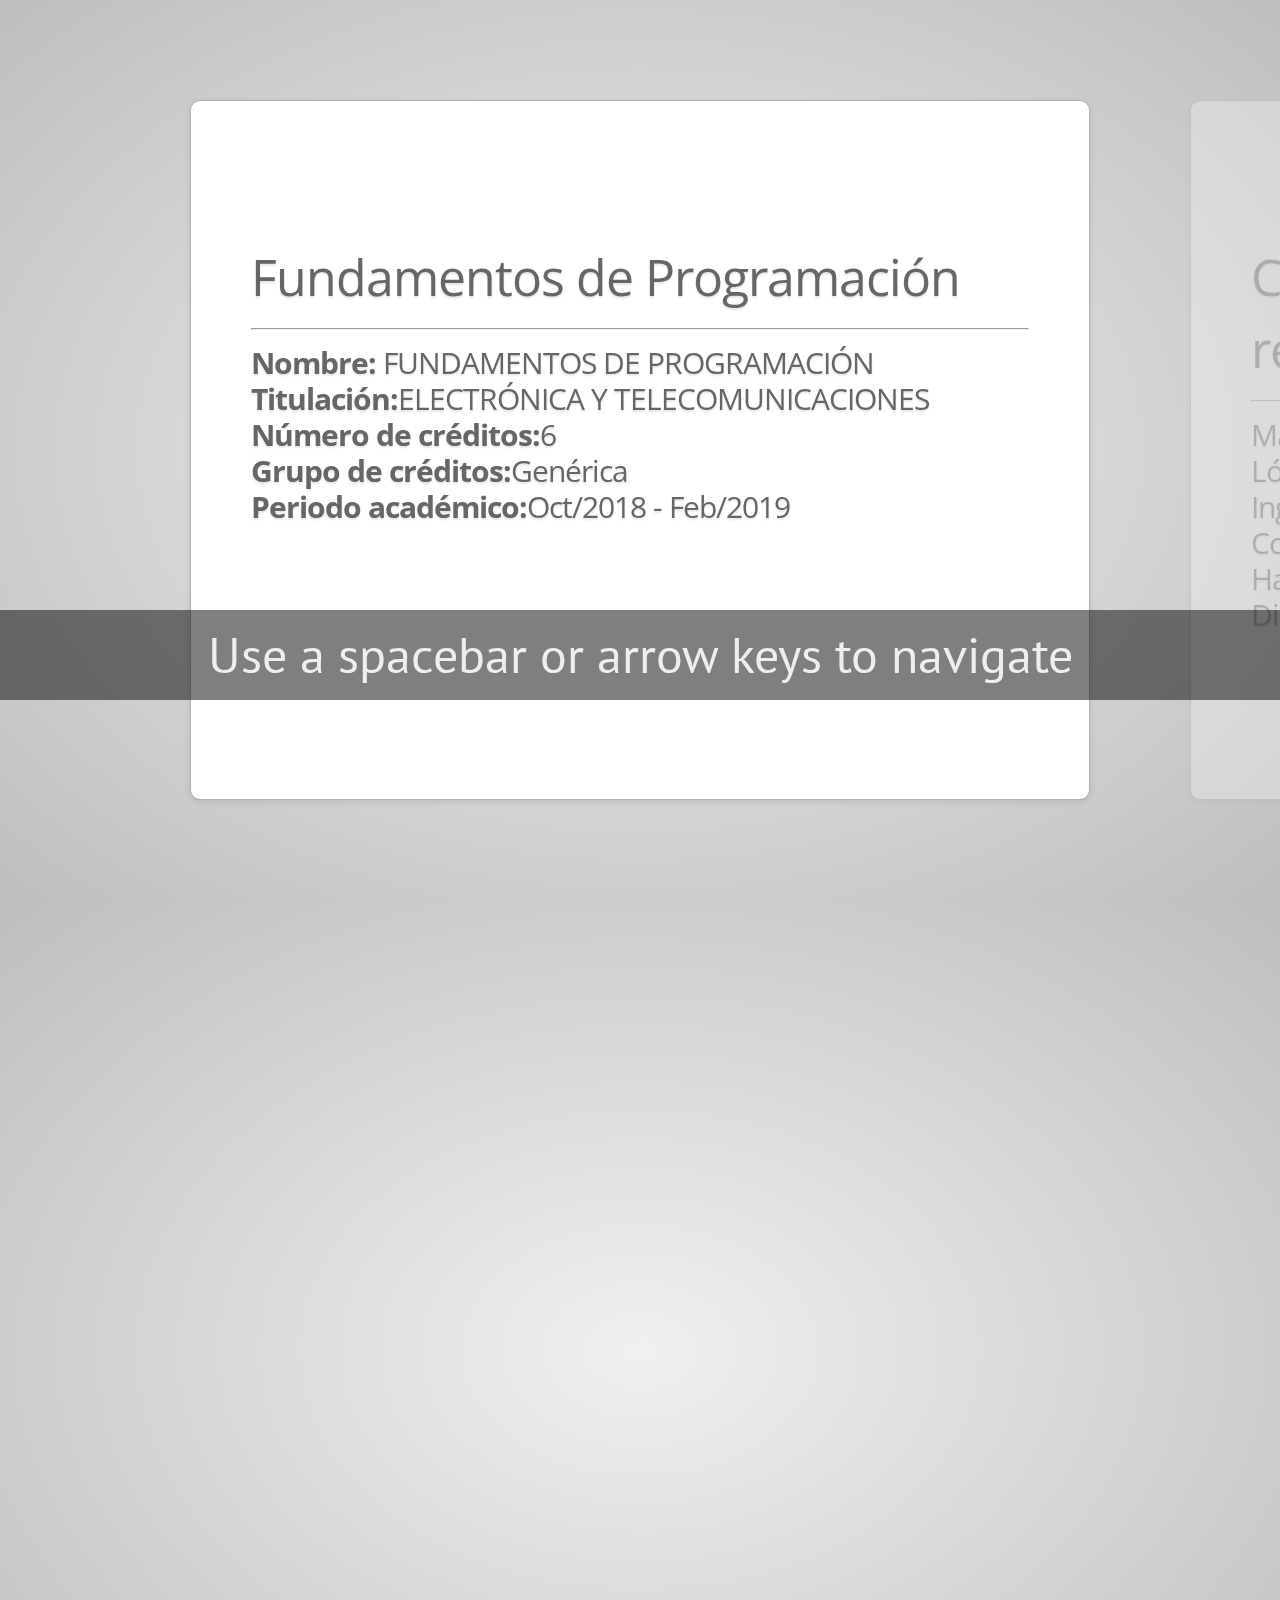
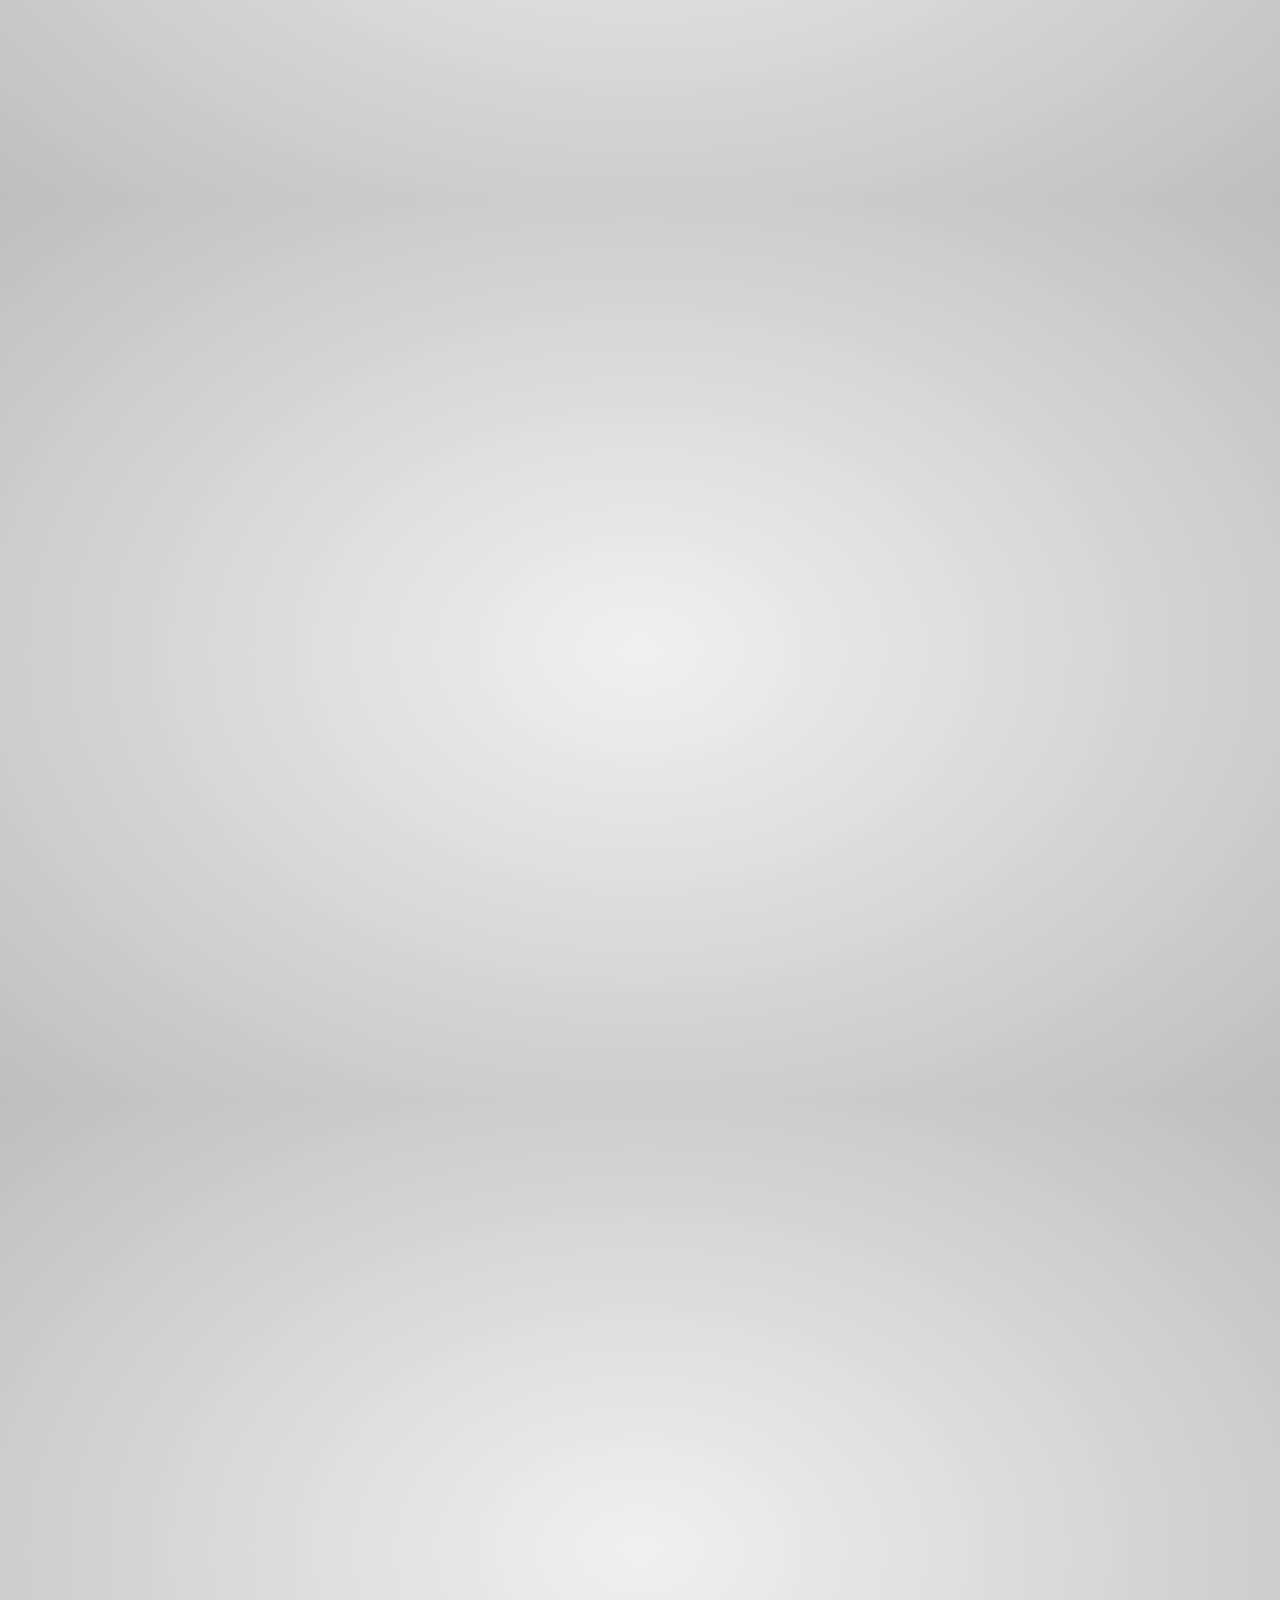
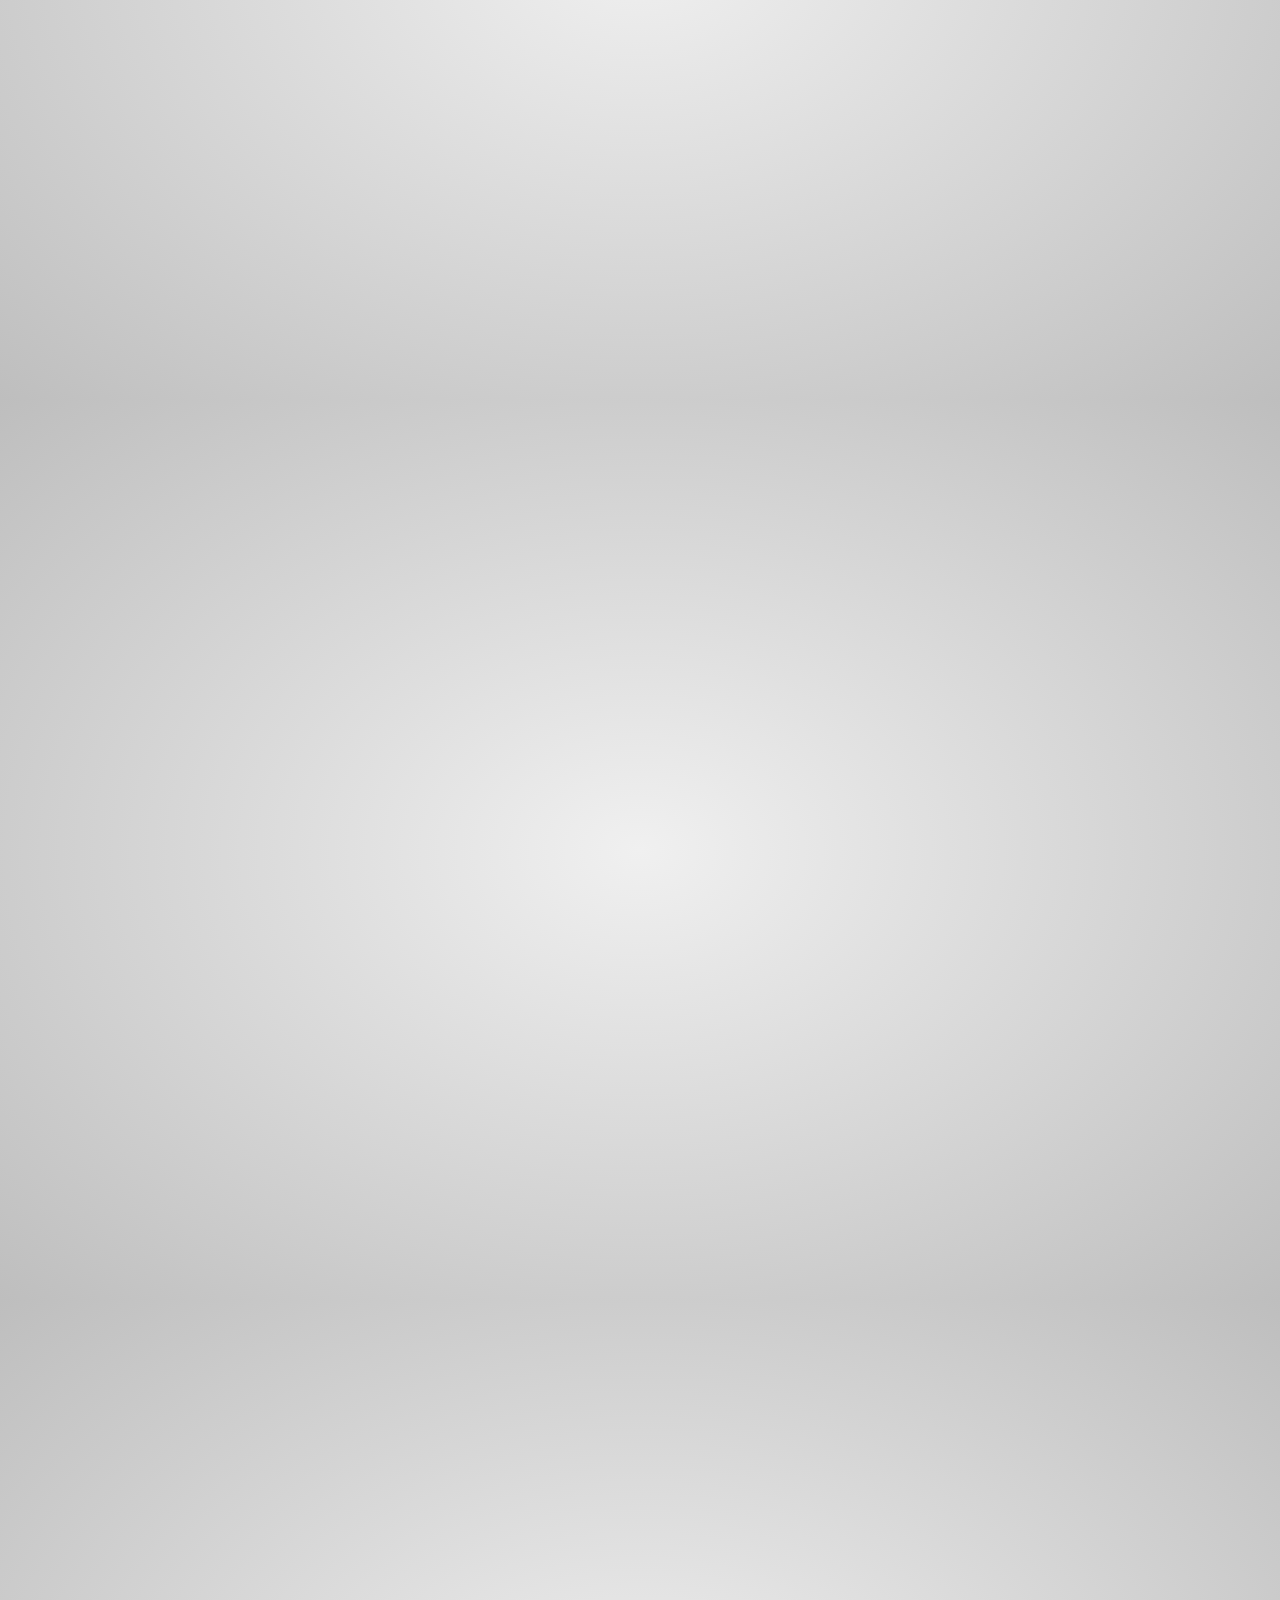
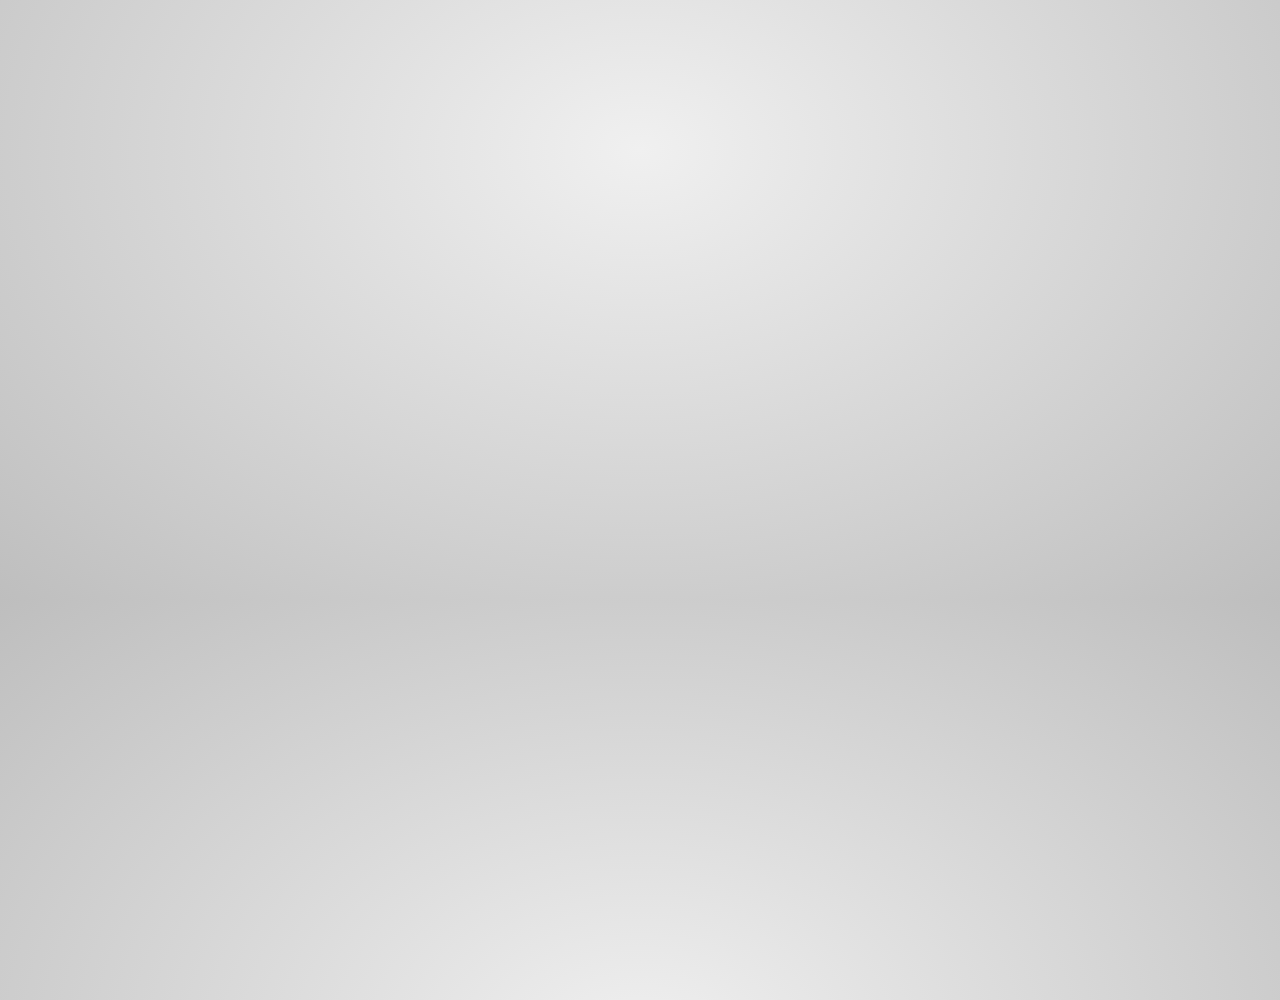
==== clase1/presentacion/index.html @ d3c0f14b "información clase2" ====
<!doctype html>

<!--

    Welcome to the light side of the source, young padawan.

    One step closer to learn something interesting you are...

                               ____
                            _.' :  `._
                        .-.'`.  ;   .'`.-.
               __      / : ___\ ;  /___ ; \      __
             ,'_ ""=-.:__;".-.";: :".-.":__;.-="" _`,
             :' `.t""=-.. '<@.`;_  ',@:` ..-=""j.' `;
                  `:-.._J '-.-'L__ `-.-' L_..-;'
                    "-.__ ;  .-"  "-.  : __.-"
                        L ' /.======.\ ' J
                         "-.   "__"   .-"
                        __.l"-:_JL_;-";.__
                     .-j/'.;  ;""""  / .'\"-.
                   .' /:`. "-.:     .-" .';  `.
                .-"  / ;  "-. "-..-" .-"  :    "-.
             .+"-.  : :      "-.__.-"      ;-._   \
             ; \  `.; ;                    : : "+. ;
             :  ;   ; ;                    : ;  : \:
             ;  :   ; :                    ;:   ;  :
            : \  ;  :  ;                  : ;  /  ::
            ;  ; :   ; :                  ;   :   ;:
            :  :  ;  :  ;                : :  ;  : ;
            ;\    :   ; :                ; ;     ; ;
            : `."-;   :  ;              :  ;    /  ;
             ;    -:   ; :              ;  : .-"   :
             :\     \  :  ;            : \.-"      :
              ;`.    \  ; :            ;.'_..-=  / ;
              :  "-.  "-:  ;          :/."      .'  :
               \         \ :          ;/  __        :
                \       .-`.\        /t-""  ":-+.   :
                 `.  .-"    `l    __/ /`. :  ; ; \  ;
                   \   .-" .-"-.-"  .' .'j \  /   ;/
                    \ / .-"   /.     .'.' ;_:'    ;
                     :-""-.`./-.'     /    `.___.'
                           \ `t  ._  /
                            "-.t-._:'

-->

<!--

    So you'd like to know how to use impress.js?

    You've made the first, very important step - you're reading the source code.
    And that's how impress.js presentations are built - with HTML and CSS code.

    Believe me, you need quite decent HTML and CSS skills to be able to use impress.js effectively.
    More importantly, you need to be a designer. There are no default styles or layouts for impress.js presentations.

    You need to design and build it by hand.

    So...

    Would you still like to know how to use impress.js?

-->

<html lang="en">
<head>
    <meta charset="utf-8" />
    <meta name="viewport" content="width=1024" />
    <meta name="apple-mobile-web-app-capable" content="yes" />
    <title>impress.js | Fundamentos de Programación</title>

    <meta name="description" content="impress.js is a presentation tool based on the power of CSS3 transforms and transitions in modern browsers and inspired by the idea behind prezi.com." />
    <meta name="author" content="Bartek Szopka" />

    <link href="http://fonts.googleapis.com/css?family=Open+Sans:regular,semibold,italic,italicsemibold|PT+Sans:400,700,400italic,700italic|PT+Serif:400,700,400italic,700italic" rel="stylesheet" />

    <!--

        Impress.js doesn't depend on any external stylesheets. It adds all of the styles it needs for the
        presentation to work.

        This style below contains styles only for demo presentation. Browse it to see how impress.js
        classes are used to style presentation steps, or how to apply fallback styles, but I don't want
        you to use them directly in your presentation.

        Be creative, build your own. We don't really want all impress.js presentations to look the same,
        do we?

        When creating your own presentation get rid of this file. Start from scratch, it's fun!

    -->
    <link href="css/impress-demo.css" rel="stylesheet" />

    <link rel="shortcut icon" href="favicon.png" />
    <link rel="apple-touch-icon" href="apple-touch-icon.png" />
</head>

<!--

    Body element is used by impress.js to set some useful class names, that will allow you to detect
    the support and state of the presentation in CSS or other scripts.

    First very useful class name is `impress-not-supported`. This class means, that browser doesn't
    support features required by impress.js, so you should apply some fallback styles in your CSS.
    It's not necessary to add it manually on this element. If the script detects that browser is not
    good enough it will add this class, but keeping it in HTML means that users without JavaScript
    will also get fallback styles.

    When impress.js script detects that browser supports all required features, this class name will
    be removed.

    The class name on body element also depends on currently active presentation step. More details about
    it can be found later, when `hint` element is being described.

-->
<body class="impress-not-supported">

<!--
    For example this fallback message is only visible when there is `impress-not-supported` class on body.
-->
<div class="fallback-message">
    <p>Your browser <b>doesn't support the features required</b> by impress.js, so you are presented with a simplified version of this presentation.</p>
    <p>For the best experience please use the latest <b>Chrome</b>, <b>Safari</b> or <b>Firefox</b> browser.</p>
</div>

<!--

    Now that's the core element used by impress.js.

    That's the wrapper for your presentation steps. In this element all the impress.js magic happens.
    It doesn't have to be a `<div>`. Only `id` is important here as that's how the script find it.

    You probably won't need it now, but there are some configuration options that can be set on this element.

    To change the duration of the transition between slides use `data-transition-duration="2000"` giving it
    a number of ms. It defaults to 1000 (1s).

    You can also control the perspective with `data-perspective="500"` giving it a number of pixels.
    It defaults to 1000. You can set it to 0 if you don't want any 3D effects.
    If you are willing to change this value make sure you understand how CSS perspective works:
    https://developer.mozilla.org/en/CSS/perspective

    But as I said, you won't need it for now, so don't worry - there are some simple but interesting things
    right around the corner of this tag ;)

-->
<div id="impress">

    <!--

        Here is where interesting thing start to happen.

        Each step of the presentation should be an element inside the `#impress` with a class name
        of `step`. These step elements are positioned, rotated and scaled by impress.js, and
        the 'camera' shows them on each step of the presentation.

        Positioning information is passed through data attributes.

        In the example below we only specify x and y position of the step element with `data-x="-1000"`
        and `data-y="-1500"` attributes. This means that **the center** of the element (yes, the center)
        will be positioned in point x = -1000px and y = -1500px of the presentation 'canvas'.

        It will not be rotated or scaled.

    -->
    <div id="bored" class="step slide" data-x="-1000" data-y="-1500">
        <q>Fundamentos de Programación</q>
        <hr />

        <ul>
            <li><b>Nombre:</b> FUNDAMENTOS DE PROGRAMACIÓN</li>
            <li><b>Titulación:</b>ELECTRÓNICA Y TELECOMUNICACIONES</li>
            <li><b>Número de créditos:</b>6</li>
            <li><b>Grupo de créditos:</b>Genérica</li>
            <li><b>Periodo académico:</b>Oct/2018 - Feb/2019</li>
        </ul>
    </div>

    <!--

        The `id` attribute of the step element is used to identify it in the URL, but it's optional.
        If it is not defined, it will get a default value of `step-N` where N is a number of slide.

        So in the example below it'll be `step-2`.

        The hash part of the url when this step is active will be `#/step-2`.

        You can also use `#step-2` in a link, to point directly to this particular step.

        Please note, that while `#/step-2` (with slash) would also work in a link it's not recommended.
        Using classic `id`-based links like `#step-2` makes these links usable also in fallback mode.

    -->
    <div class="step slide" data-x="0" data-y="-1500">
        <q>Conocimientos previos recomendados:</q>
        <hr />
        <p>
            <ul>
                <li>Matemática Básica</li>
                <li>Lógica Matemática</li>
                <li>Inglés Básico</li>
                <li>Computación</li>
                <li>Hardware (Dispositivos de Entrada / Salida)</li>
                <li>Dispositivos de Almacenamiento</li>
            </ul>

        </p>

    </div>

    <div class="step slide" data-x="1000" data-y="-1500">
        <q>Importancia</q>
        <hr />
        <p>El componente de Programación de Computadoras es de mucha importancia para el egresado en
Ingeniería Industrial, puesto que el Hardware involucra un Software a la medida o avanzado, dotando al
futuro profesional de una visión detallada del funcionamiento análogo / digital de señales de
comunicación entre el Hardware / Software para el procesamiento óptimo de la información. Además le
permite obtener habilidades no solo en el uso de un determinado lenguaje de programación sino
desarrollar soluciones informáticas creativas e innovadoras que le harán competitivo en el ámbito
personal y profesional.
        </p>
    </div>
    <div class="step slide" data-x="2000" data-y="-1500">
        <q>Horario Presencial</q>
        <hr />
        <ul>
            <li>Paralelo: A</li>
            <li>Aula: Electrónica *</li>
            <li>Horario: 7h30 - 12h00 - Miércoles</li>
            <li>Tutoría: 18h00 - 19h00 Viernes</li>
        </ul>
    </div>
    <div class="step slide" data-x="2000" data-y="-2500">
        <q>Competencias genéricas (CG) de la UTPL:</q>
        <ul>
            <li>Orientación a la innovación y a la investigación.</li>
            <li>Trabajo en equipo.</li>
            <li>Comportamiento ético.</li>
        </ul>
    </div>
    <div class="step slide" data-x="1000" data-y="-2500">
        <q>Competencias específicas (CE) de la titulación:</q>
            <ul>
                <li>Diseñar, desarrollar y poner en marcha sistemas basados en hardware y software, para el
procesamiento de señales orientadas a comunicaciones analógicas y digitales.</li>
            </ul>
    </div>
    
    <div class="step slide" data-x="3000" data-y="-2500">
        <q>Competencias específicas (CE) de la titulación:</q>
            <ul>
                <li>Aplicar lenguajes de programación en la construcción de programas asistidos por computador.</li>
                <li>Analizar, codificar y depurar algoritmos usando pseudocódigo.</li>
                <li>Implementar algoritmos que cumplan con las características de: finito, sencillo, preciso y definido.</li>
                <li>Analizar, diseñar, codificar y depurar soluciones a problemas de ingeniería usando técnicas,
metodologías y herramientas de desarrollo de software.</li>
            </ul>
    </div>

    <div class="step slide" data-x="-1000" data-y="-3500">
        <q>Contenidos</q>
        <br/>
        <br/>
        <br/>
        <br/>
        <a href="https://eva3.utpl.edu.ec/pluginfile.php/2928111/mod_resource/content/1/6060_ELECTRNICAYTELECOMUNICACIONES_PRE-TNETE079-0002.pdf">PLAN DOCENTE</a>
    </div>
    <div class="step slide" data-x="0" data-y="-3500">
        <q>Evaluación</q>

        <hr />
        <img src="images/evaluacion-001.png" width ="90%"/>

    </div>
   
    <div class="step slide" data-x="5000" data-y="500">
      <q>Otros Recursos</q>
      <b>Plataforma de desarrollo colaborativo de software: </b>
      <ul>
          <li>https://git.taw.utpl.edu.ec/</li>
          <li>https://github.com</li>

      </ul>
    </div>
    <div class="step slide" data-x="5000" data-y="1500">
      <q>Otros Recursos</q>
      <p>Los trabajos se presentan en la wiki de las plataformas</p>
      <p>Los trabajos para exponer serán en impress.js (archivos se suben al EVA)</p>

    </div>
    <div class="step slide" data-x="5000" data-y="2500">
      <q>Otros Recursos</q>
      <b>Plataforma de desarrollo colaborativo de software: </b>
      <img src="images/github01.png" width ="90%"/>

    </div>
    <div class="step slide" data-x="5000" data-y="3500">
      <q>ImpressJS</q>
      <b>https://github.com/impress/impress.js</b>
      <img src="images/impress01.png" width ="90%"/>

    </div>
    <div class="step slide" data-x="3000" data-y="-500">
        <q>A trabajar</q>
    </div>

    <div id="overview" class="step" data-x="3000" data-y="1500" data-scale="10">
    </div>

</div>

<!--

    Hint is not related to impress.js in any way.

    But it can show you how to use impress.js features in creative way.

    When the presentation step is shown (selected) its element gets the class of "active" and the body element
    gets the class based on active step id `impress-on-ID` (where ID is the step's id)... It may not be
    so clear because of all these "ids" in previous sentence, so for example when the first step (the one with
    the id of `bored`) is active, body element gets a class of `impress-on-bored`.

    This class is used by this hint below. Check CSS file to see how it's shown with delayed CSS animation when
    the first step of presentation is visible for a couple of seconds.

    ...

    And when it comes to this piece of JavaScript below ... kids, don't do this at home ;)
    It's just a quick and dirty workaround to get different hint text for touch devices.
    In a real world it should be at least placed in separate JS file ... and the touch content should be
    probably just hidden somewhere in HTML - not hard-coded in the script.

    Just sayin' ;)

-->
<div class="hint">
    <p>Use a spacebar or arrow keys to navigate</p>
</div>
<script>
if ("ontouchstart" in document.documentElement) {
    document.querySelector(".hint").innerHTML = "<p>Tap on the left or right to navigate</p>";
}
</script>

<!--

    Last, but not least.

    To make all described above really work, you need to include impress.js in the page.
    I strongly encourage to minify it first.

    In here I just include full source of the script to make it more readable.

    You also need to call a `impress().init()` function to initialize impress.js presentation.
    And you should do it in the end of your document. Not only because it's a good practice, but also
    because it should be done when the whole document is ready.
    Of course you can wrap it in any kind of "DOM ready" event, but I was too lazy to do so ;)

-->
<script src="js/impress.js"></script>
<script>impress().init();</script>

<!--

    The `impress()` function also gives you access to the API that controls the presentation.

    Just store the result of the call:

        var api = impress();

    and you will get three functions you can call:

        `api.init()` - initializes the presentation,
        `api.next()` - moves to next step of the presentation,
        `api.prev()` - moves to previous step of the presentation,
        `api.goto( idx | id | element, [duration] )` - moves the presentation to the step given by its index number
                id or the DOM element; second parameter can be used to define duration of the transition in ms,
                but it's optional - if not provided default transition duration for the presentation will be used.

    You can also simply call `impress()` again to get the API, so `impress().next()` is also allowed.
    Don't worry, it wont initialize the presentation again.

    For some example uses of this API check the last part of the source of impress.js where the API
    is used in event handlers.

-->

</body>
</html>

<!--

    Now you know more or less everything you need to build your first impress.js presentation, but before
    you start...

    Oh, you've already cloned the code from GitHub?

    You have it open in text editor?

    Stop right there!

    That's not how you create awesome presentations. This is only a code. Implementation of the idea that
    first needs to grow in your mind.

    So if you want to build great presentation take a pencil and piece of paper. And turn off the computer.

    Sketch, draw and write. Brainstorm your ideas on a paper. Try to build a mind-map of what you'd like
    to present. It will get you closer and closer to the layout you'll build later with impress.js.

    Get back to the code only when you have your presentation ready on a paper. It doesn't make sense to do
    it earlier, because you'll only waste your time fighting with positioning of useless points.

    If you think I'm crazy, please put your hands on a book called "Presentation Zen". It's all about
    creating awesome and engaging presentations.

    Think about it. 'Cause impress.js may not help you, if you have nothing interesting to say.

-->

<!--

    Are you still reading this?

    For real?

    I'm impressed! Feel free to let me know that you got that far (I'm @bartaz on Twitter), 'cause I'd like
    to congratulate you personally :)

    But you don't have to do it now. Take my advice and take some time off. Make yourself a cup of coffee, tea,
    or anything you like to drink. And raise a glass for me ;)

    Cheers!

-->
---- clase1/presentacion/css/impress-demo.css ----
/*
    So you like the style of impress.js demo?
    Or maybe you are just curious how it was done?

    You couldn't find a better place to find out!

    Welcome to the stylesheet impress.js demo presentation.

    Please remember that it is not meant to be a part of impress.js and is
    not required by impress.js.
    I expect that anyone creating a presentation for impress.js would create
    their own set of styles.

    But feel free to read through it and learn how to get the most of what
    impress.js provides.

    And let me be your guide.

    Shall we begin?
*/


/*
    We start with a good ol' reset.
    That's the one by Eric Meyer http://meyerweb.com/eric/tools/css/reset/

    You can probably argue if it is needed here, or not, but for sure it
    doesn't do any harm and gives us a fresh start.
*/

html, body, div, span, applet, object, iframe,
h1, h2, h3, h4, h5, h6, p, blockquote, pre,
a, abbr, acronym, address, big, cite, code,
del, dfn, em, img, ins, kbd, q, s, samp,
small, strike, strong, sub, sup, tt, var,
b, u, i, center,
dl, dt, dd, ol, ul, li,
fieldset, form, label, legend,
table, caption, tbody, tfoot, thead, tr, th, td,
article, aside, canvas, details, embed,
figure, figcaption, footer, header, hgroup,
menu, nav, output, ruby, section, summary,
time, mark, audio, video {
    margin: 0;
    padding: 0;
    border: 0;
    font-size: 100%;
    font: inherit;
    vertical-align: baseline;
}

/* HTML5 display-role reset for older browsers */
article, aside, details, figcaption, figure,
footer, header, hgroup, menu, nav, section {
    display: block;
}
body {
    line-height: 1;
}
ol, ul {
    list-style: none;
}
blockquote, q {
    quotes: none;
}
blockquote:before, blockquote:after,
q:before, q:after {
    content: '';
    content: none;
}

table {
    border-collapse: collapse;
    border-spacing: 0;
}

/*
    Now here is when interesting things start to appear.

    We set up <body> styles with default font and nice gradient in the background.
    And yes, there is a lot of repetition there because of -prefixes but we don't
    want to leave anybody behind.
*/
body {
    font-family: 'PT Sans', sans-serif;
    min-height: 740px;

    background: rgb(215, 215, 215);
    background: -webkit-gradient(radial, 50% 50%, 0, 50% 50%, 500, from(rgb(240, 240, 240)), to(rgb(190, 190, 190)));
    background: -webkit-radial-gradient(rgb(240, 240, 240), rgb(190, 190, 190));
    background:    -moz-radial-gradient(rgb(240, 240, 240), rgb(190, 190, 190));
    background:     -ms-radial-gradient(rgb(240, 240, 240), rgb(190, 190, 190));
    background:      -o-radial-gradient(rgb(240, 240, 240), rgb(190, 190, 190));
    background:         radial-gradient(rgb(240, 240, 240), rgb(190, 190, 190));
}

/*
    Now let's bring some text styles back ...
*/
b, strong { font-weight: bold }
i, em { font-style: italic }

/*
    ... and give links a nice look.
*/
a {
    color: inherit;
    text-decoration: none;
    padding: 0 0.1em;
    background: rgba(255,255,255,0.5);
    text-shadow: -1px -1px 2px rgba(100,100,100,0.9);
    border-radius: 0.2em;

    -webkit-transition: 0.5s;
    -moz-transition:    0.5s;
    -ms-transition:     0.5s;
    -o-transition:      0.5s;
    transition:         0.5s;
}

a:hover,
a:focus {
    background: rgba(255,255,255,1);
    text-shadow: -1px -1px 2px rgba(100,100,100,0.5);
}

/*
    Because the main point behind the impress.js demo is to demo impress.js
    we display a fallback message for users with browsers that don't support
    all the features required by it.

    All of the content will be still fully accessible for them, but I want
    them to know that they are missing something - that's what the demo is
    about, isn't it?

    And then we hide the message, when support is detected in the browser.
*/

.fallback-message {
    font-family: sans-serif;
    line-height: 1.3;

    width: 780px;
    padding: 10px 10px 0;
    margin: 20px auto;

    border: 1px solid #E4C652;
    border-radius: 10px;
    background: #EEDC94;
}

.fallback-message p {
    margin-bottom: 10px;
}

.impress-supported .fallback-message {
    display: none;
}

/*
    Now let's style the presentation steps.

    We start with basics to make sure it displays correctly in everywhere ...
*/

.step {
    position: relative;
    width: 900px;
    padding: 40px;
    margin: 20px auto;

    -webkit-box-sizing: border-box;
    -moz-box-sizing:    border-box;
    -ms-box-sizing:     border-box;
    -o-box-sizing:      border-box;
    box-sizing:         border-box;

    font-family: 'PT Serif', georgia, serif;
    font-size: 48px;
    line-height: 1.5;
}

/*
    ... and we enhance the styles for impress.js.

    Basically we remove the margin and make inactive steps a little bit transparent.
*/
.impress-enabled .step {
    margin: 0;
    opacity: 0.3;

    -webkit-transition: opacity 1s;
    -moz-transition:    opacity 1s;
    -ms-transition:     opacity 1s;
    -o-transition:      opacity 1s;
    transition:         opacity 1s;
}

.impress-enabled .step.active { opacity: 1 }

/*
    These 'slide' step styles were heavily inspired by HTML5 Slides:
    http://html5slides.googlecode.com/svn/trunk/styles.css

    ;)

    They cover everything what you see on first three steps of the demo.
*/
.slide {
    display: block;

    width: 900px;
    height: 700px;
    padding: 40px 60px;

    background-color: white;
    border: 1px solid rgba(0, 0, 0, .3);
    border-radius: 10px;
    box-shadow: 0 2px 6px rgba(0, 0, 0, .1);

    color: rgb(102, 102, 102);
    text-shadow: 0 2px 2px rgba(0, 0, 0, .1);

    font-family: 'Open Sans', Arial, sans-serif;
    font-size: 30px;
    line-height: 36px;
    letter-spacing: -1px;
}

.slide q {
    display: block;
    font-size: 50px;
    line-height: 72px;

    margin-top: 100px;
}

.slide q strong {
    white-space: nowrap;
}

/*
    And now we start to style each step separately.

    I agree that this may be not the most efficient, object-oriented and
    scalable way of styling, but most of steps have quite a custom look
    and typography tricks here and there, so they had to be styled separately.

    First is the title step with a big <h1> (no room for padding) and some
    3D positioning along Z axis.
*/

#title {
    padding: 0;
}

#title .try {
    font-size: 64px;
    position: absolute;
    top: -0.5em;
    left: 1.5em;

    -webkit-transform: translateZ(20px);
    -moz-transform:    translateZ(20px);
    -ms-transform:     translateZ(20px);
    -o-transform:      translateZ(20px);
    transform:         translateZ(20px);
}

#title h1 {
    font-size: 190px;

    -webkit-transform: translateZ(50px);
    -moz-transform:    translateZ(50px);
    -ms-transform:     translateZ(50px);
    -o-transform:      translateZ(50px);
    transform:         translateZ(50px);
}

#title .footnote {
    font-size: 32px;
}

/*
    Second step is nothing special, just a text with a link, so it doesn't need
    any special styling.

    Let's move to 'big thoughts' with centered text and custom font sizes.
*/
#big {
    width: 600px;
    text-align: center;
    font-size: 60px;
    line-height: 1;
}

#big b {
    display: block;
    font-size: 250px;
    line-height: 250px;
}

#big .thoughts {
    font-size: 90px;
    line-height: 150px;
}

/*
    'Tiny ideas' just need some tiny styling.
*/
#tiny {
    width: 500px;
    text-align: center;
}

/*
    This step has some animated text ...
*/
#ing { width: 500px }

/*
    ... so we define display to `inline-block` to enable transforms and
    transition duration to 0.5s ...
*/
#ing b {
    display: inline-block;
    -webkit-transition: 0.5s;
    -moz-transition:    0.5s;
    -ms-transition:     0.5s;
    -o-transition:      0.5s;
    transition:         0.5s;
}

/*
    ... and we want 'positioning` word to move up a bit when the step gets
    `present` class ...
*/
#ing.present .positioning {
    -webkit-transform: translateY(-10px);
    -moz-transform:    translateY(-10px);
    -ms-transform:     translateY(-10px);
    -o-transform:      translateY(-10px);
    transform:         translateY(-10px);
}

/*
    ... 'rotating' to rotate a quarter of a second later ...
*/
#ing.present .rotating {
    -webkit-transform: rotate(-10deg);
    -moz-transform:    rotate(-10deg);
    -ms-transform:     rotate(-10deg);
    -o-transform:      rotate(-10deg);
    transform:         rotate(-10deg);

    -webkit-transition-delay: 0.25s;
    -moz-transition-delay:    0.25s;
    -ms-transition-delay:     0.25s;
    -o-transition-delay:      0.25s;
    transition-delay:         0.25s;
}

/*
    ... and 'scaling' to scale down after another quarter of a second.
*/
#ing.present .scaling {
    -webkit-transform: scale(0.7);
    -moz-transform:    scale(0.7);
    -ms-transform:     scale(0.7);
    -o-transform:      scale(0.7);
    transform:         scale(0.7);

    -webkit-transition-delay: 0.5s;
    -moz-transition-delay:    0.5s;
    -ms-transition-delay:     0.5s;
    -o-transition-delay:      0.5s;
    transition-delay:         0.5s;
}

/*
    The 'imagination' step is again some boring font-sizing.
*/

#imagination {
    width: 600px;
}

#imagination .imagination {
    font-size: 78px;
}

/*
    There is nothing really special about 'use the source, Luke' step, too,
    except maybe of the Yoda background.

    As you can see below I've 'hard-coded' it in data URL.
    That's not the best way to serve images, but because that's just this one
    I decided it will be OK to have it this way.

    Just make sure you don't blindly copy this approach.
*/
#source {
    width: 700px;
    padding-bottom: 300px;

    /* Yoda Icon :: Pixel Art from Star Wars http://www.pixeljoint.com/pixelart/1423.htm */
    background-image: url([data-uri]);
    background-position: bottom right;
    background-repeat: no-repeat;
}

#source q {
    font-size: 60px;
}

/*
    And the "it's in 3D" step again brings some 3D typography - just for fun.

    Because we want to position <span> elements in 3D we set transform-style to
    `preserve-3d` on the paragraph.
    It is not needed by webkit browsers, but it is in Firefox. It's hard to say
    which behaviour is correct as 3D transforms spec is not very clear about it.
*/
#its-in-3d p {
    -webkit-transform-style: preserve-3d;
    -moz-transform-style:    preserve-3d; /* Y U need this Firefox?! */
    -ms-transform-style:     preserve-3d;
    -o-transform-style:      preserve-3d;
    transform-style:         preserve-3d;
}

/*
    Below we position each word separately along Z axis and we want it to transition
    to default position in 0.5s when the step gets `present` class.

    Quite a simple idea, but lot's of styles and prefixes.
*/
#its-in-3d span,
#its-in-3d b {
    display: inline-block;
    -webkit-transform: translateZ(40px);
    -moz-transform:    translateZ(40px);
    -ms-transform:     translateZ(40px);
    -o-transform:      translateZ(40px);
     transform:        translateZ(40px);

    -webkit-transition: 0.5s;
    -moz-transition:    0.5s;
    -ms-transition:     0.5s;
    -o-transition:      0.5s;
    transition:         0.5s;
}

#its-in-3d .have {
    -webkit-transform: translateZ(-40px);
    -moz-transform:    translateZ(-40px);
    -ms-transform:     translateZ(-40px);
    -o-transform:      translateZ(-40px);
    transform:         translateZ(-40px);
}

#its-in-3d .you {
    -webkit-transform: translateZ(20px);
    -moz-transform:    translateZ(20px);
    -ms-transform:     translateZ(20px);
    -o-transform:      translateZ(20px);
    transform:         translateZ(20px);
}

#its-in-3d .noticed {
    -webkit-transform: translateZ(-40px);
    -moz-transform:    translateZ(-40px);
    -ms-transform:     translateZ(-40px);
    -o-transform:      translateZ(-40px);
    transform:         translateZ(-40px);
}

#its-in-3d .its {
    -webkit-transform: translateZ(60px);
    -moz-transform:    translateZ(60px);
    -ms-transform:     translateZ(60px);
    -o-transform:      translateZ(60px);
    transform:         translateZ(60px);
}

#its-in-3d .in {
    -webkit-transform: translateZ(-10px);
    -moz-transform:    translateZ(-10px);
    -ms-transform:     translateZ(-10px);
    -o-transform:      translateZ(-10px);
    transform:         translateZ(-10px);
}

#its-in-3d .footnote {
    font-size: 32px;

    -webkit-transform: translateZ(-10px);
    -moz-transform:    translateZ(-10px);
    -ms-transform:     translateZ(-10px);
    -o-transform:      translateZ(-10px);
    transform:         translateZ(-10px);
}

#its-in-3d.present span,
#its-in-3d.present b {
    -webkit-transform: translateZ(0px);
    -moz-transform:    translateZ(0px);
    -ms-transform:     translateZ(0px);
    -o-transform:      translateZ(0px);
    transform:         translateZ(0px);
}

/*
    The last step is an overview.
    There is no content in it, so we make sure it's not visible because we want
    to be able to click on other steps.

*/
#overview { display: none }

/*
    We also make other steps visible and give them a pointer cursor using the
    `impress-on-` class.
*/
.impress-on-overview .step {
    opacity: 1;
    cursor: pointer;
}


/*
    Now, when we have all the steps styled let's give users a hint how to navigate
    around the presentation.

    The best way to do this would be to use JavaScript, show a delayed hint for a
    first time users, then hide it and store a status in cookie or localStorage...

    But I wanted to have some CSS fun and avoid additional scripting...

    Let me explain it first, so maybe the transition magic will be more readable
    when you read the code.

    First of all I wanted the hint to appear only when user is idle for a while.
    You can't detect the 'idle' state in CSS, but I delayed a appearing of the
    hint by 5s using transition-delay.

    You also can't detect in CSS if the user is a first-time visitor, so I had to
    make an assumption that I'll only show the hint on the first step. And when
    the step is changed hide the hint, because I can assume that user already
    knows how to navigate.

    To summarize it - hint is shown when the user is on the first step for longer
    than 5 seconds.

    The other problem I had was caused by the fact that I wanted the hint to fade
    in and out. It can be easily achieved by transitioning the opacity property.
    But that also meant that the hint was always on the screen, even if totally
    transparent. It covered part of the screen and you couldn't correctly clicked
    through it.
    Unfortunately you cannot transition between display `block` and `none` in pure
    CSS, so I needed a way to not only fade out the hint but also move it out of
    the screen.

    I solved this problem by positioning the hint below the bottom of the screen
    with CSS transform and moving it up to show it. But I also didn't want this move
    to be visible. I wanted the hint only to fade in and out visually, so I delayed
    the fade in transition, so it starts when the hint is already in its correct
    position on the screen.

    I know, it sounds complicated ... maybe it would be easier with the code?
*/

.hint {
    /*
        We hide the hint until presentation is started and from browsers not supporting
        impress.js, as they will have a linear scrollable view ...
    */
    display: none;

    /*
        ... and give it some fixed position and nice styles.
    */
    position: fixed;
    left: 0;
    right: 0;
    bottom: 200px;

    background: rgba(0,0,0,0.5);
    color: #EEE;
    text-align: center;

    font-size: 50px;
    padding: 20px;

    z-index: 100;

    /*
        By default we don't want the hint to be visible, so we make it transparent ...
    */
    opacity: 0;

    /*
        ... and position it below the bottom of the screen (relative to it's fixed position)
    */
    -webkit-transform: translateY(400px);
    -moz-transform:    translateY(400px);
    -ms-transform:     translateY(400px);
    -o-transform:      translateY(400px);
    transform:         translateY(400px);

    /*
        Now let's imagine that the hint is visible and we want to fade it out and move out
        of the screen.

        So we define the transition on the opacity property with 1s duration and another
        transition on transform property delayed by 1s so it will happen after the fade out
        on opacity finished.

        This way user will not see the hint moving down.
    */
    -webkit-transition: opacity 1s, -webkit-transform 0.5s 1s;
    -moz-transition:    opacity 1s,    -moz-transform 0.5s 1s;
    -ms-transition:     opacity 1s,     -ms-transform 0.5s 1s;
    -o-transition:      opacity 1s,      -o-transform 0.5s 1s;
    transition:         opacity 1s,         transform 0.5s 1s;
}

/*
    Now we 'enable' the hint when presentation is initialized ...
*/
.impress-enabled .hint { display: block }

/*
    ... and we will show it when the first step (with id 'bored') is active.
*/
.impress-on-bored .hint {
    /*
        We remove the transparency and position the hint in its default fixed
        position.
    */
    opacity: 1;

    -webkit-transform: translateY(0px);
    -moz-transform:    translateY(0px);
    -ms-transform:     translateY(0px);
    -o-transform:      translateY(0px);
    transform:         translateY(0px);

    /*
        Now for fade in transition we have the oposite situation from the one
        above.

        First after 4.5s delay we animate the transform property to move the hint
        into its correct position and after that we fade it in with opacity
        transition.
    */
    -webkit-transition: opacity 1s 5s, -webkit-transform 0.5s 4.5s;
    -moz-transition:    opacity 1s 5s,    -moz-transform 0.5s 4.5s;
    -ms-transition:     opacity 1s 5s,     -ms-transform 0.5s 4.5s;
    -o-transition:      opacity 1s 5s,      -o-transform 0.5s 4.5s;
    transition:         opacity 1s 5s,         transform 0.5s 4.5s;
}

/*
    And as the last thing there is a workaround for quite strange bug.
    It happens a lot in Chrome. I don't remember if I've seen it in Firefox.

    Sometimes the element positioned in 3D (especially when it's moved back
    along Z axis) is not clickable, because it falls 'behind' the <body>
    element.

    To prevent this, I decided to make <body> non clickable by setting
    pointer-events property to `none` value.
    Value if this property is inherited, so to make everything else clickable
    I bring it back on the #impress element.

    If you want to know more about `pointer-events` here are some docs:
    https://developer.mozilla.org/en/CSS/pointer-events

    There is one very important thing to notice about this workaround - it makes
    everything 'unclickable' except what's in #impress element.

    So use it wisely ... or don't use at all.
*/
.impress-enabled          { pointer-events: none }
.impress-enabled #impress { pointer-events: auto }

/*
    There is one funny thing I just realized.

    Thanks to this workaround above everything except #impress element is invisible
    for click events. That means that the hint element is also not clickable.
    So basically all of this transforms and delayed transitions trickery was probably
    not needed at all...

    But it was fun to learn about it, wasn't it?
*/

/*
    That's all I have for you in this file.
    Thanks for reading. I hope you enjoyed it at least as much as I enjoyed writing it
    for you.
*/
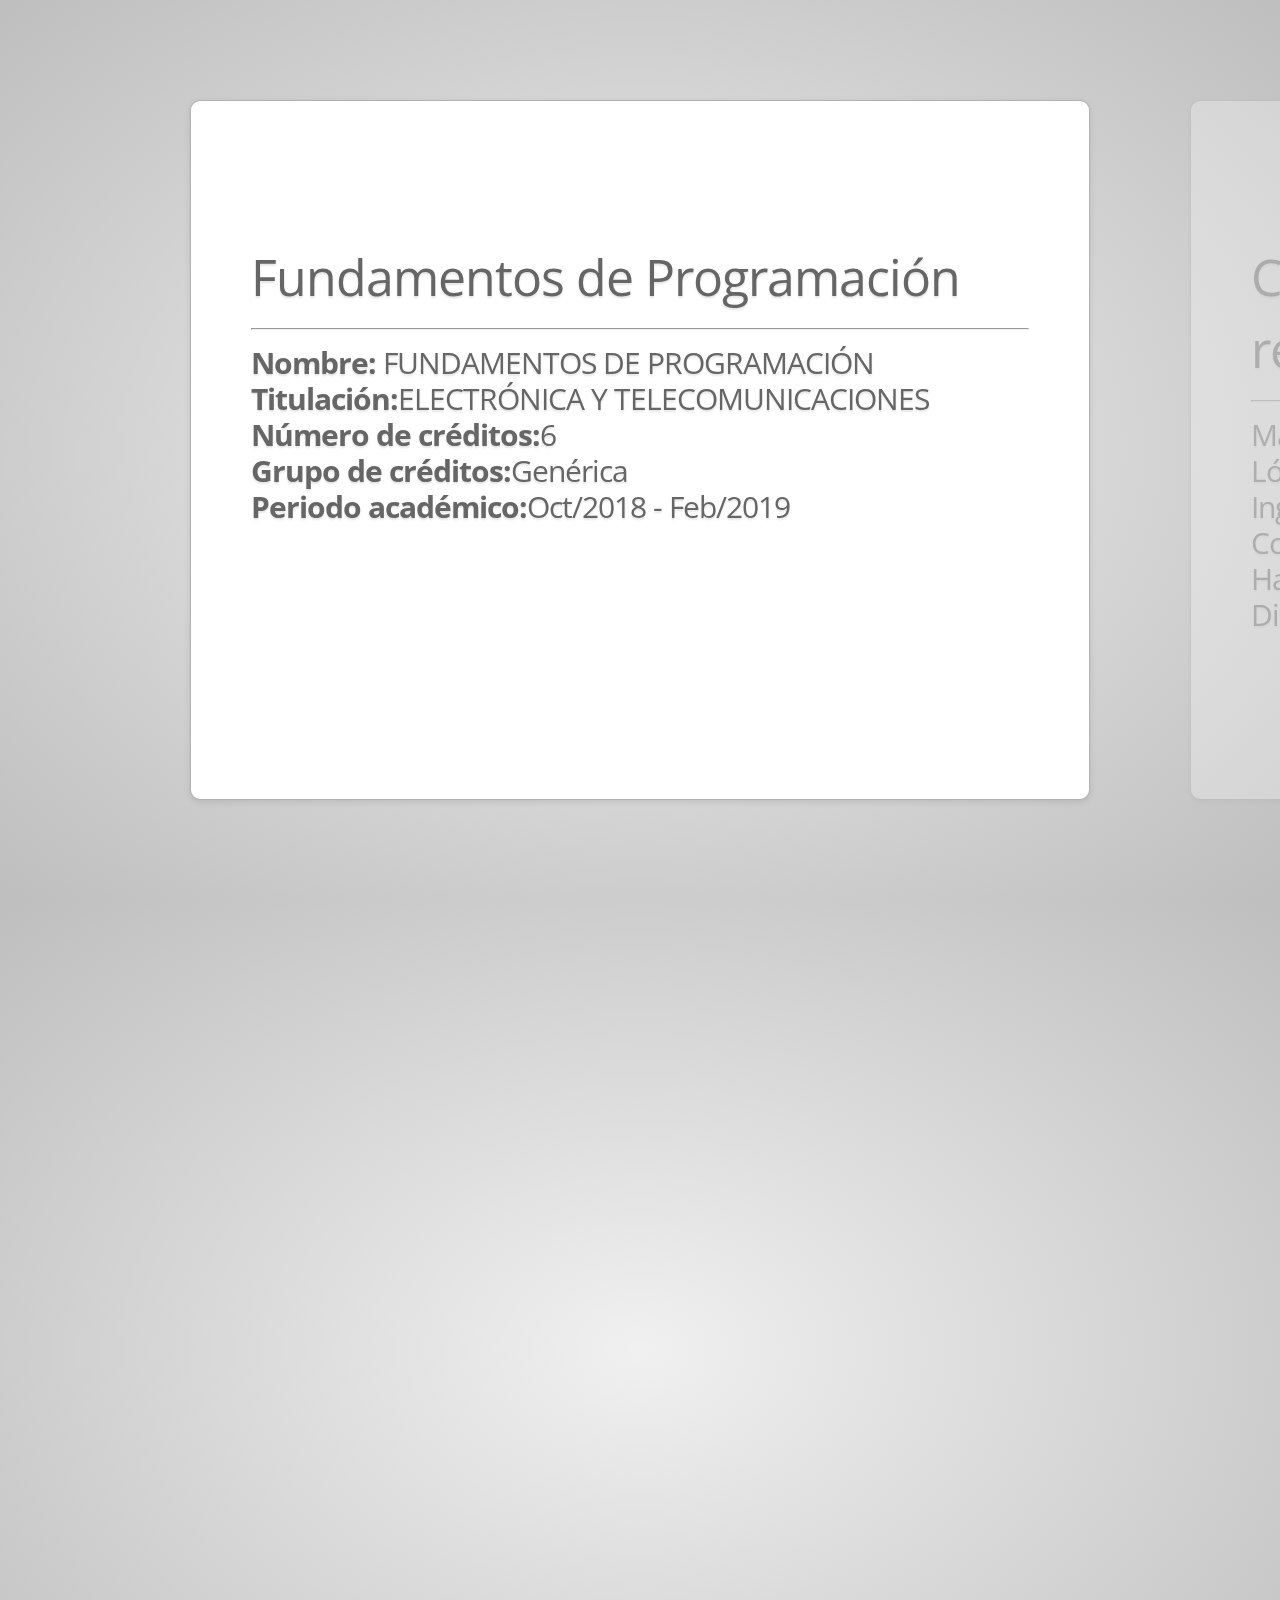
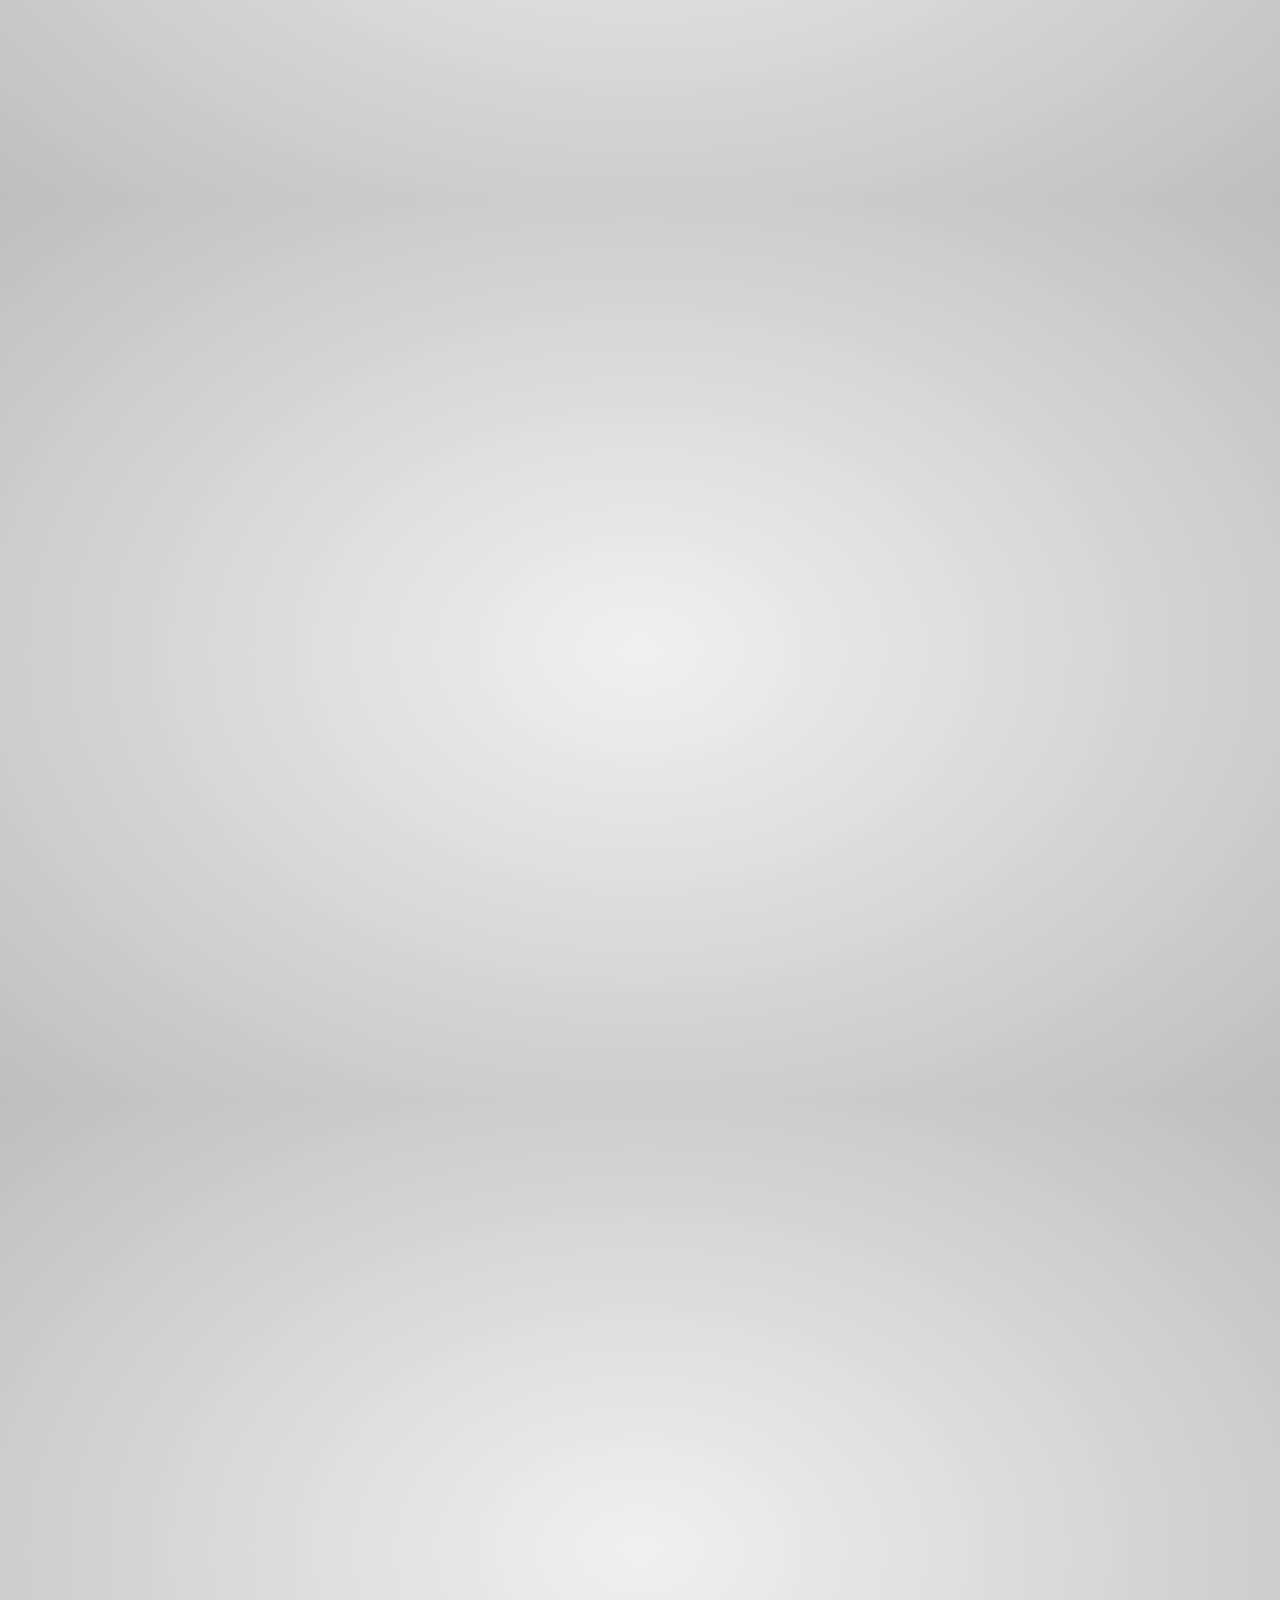
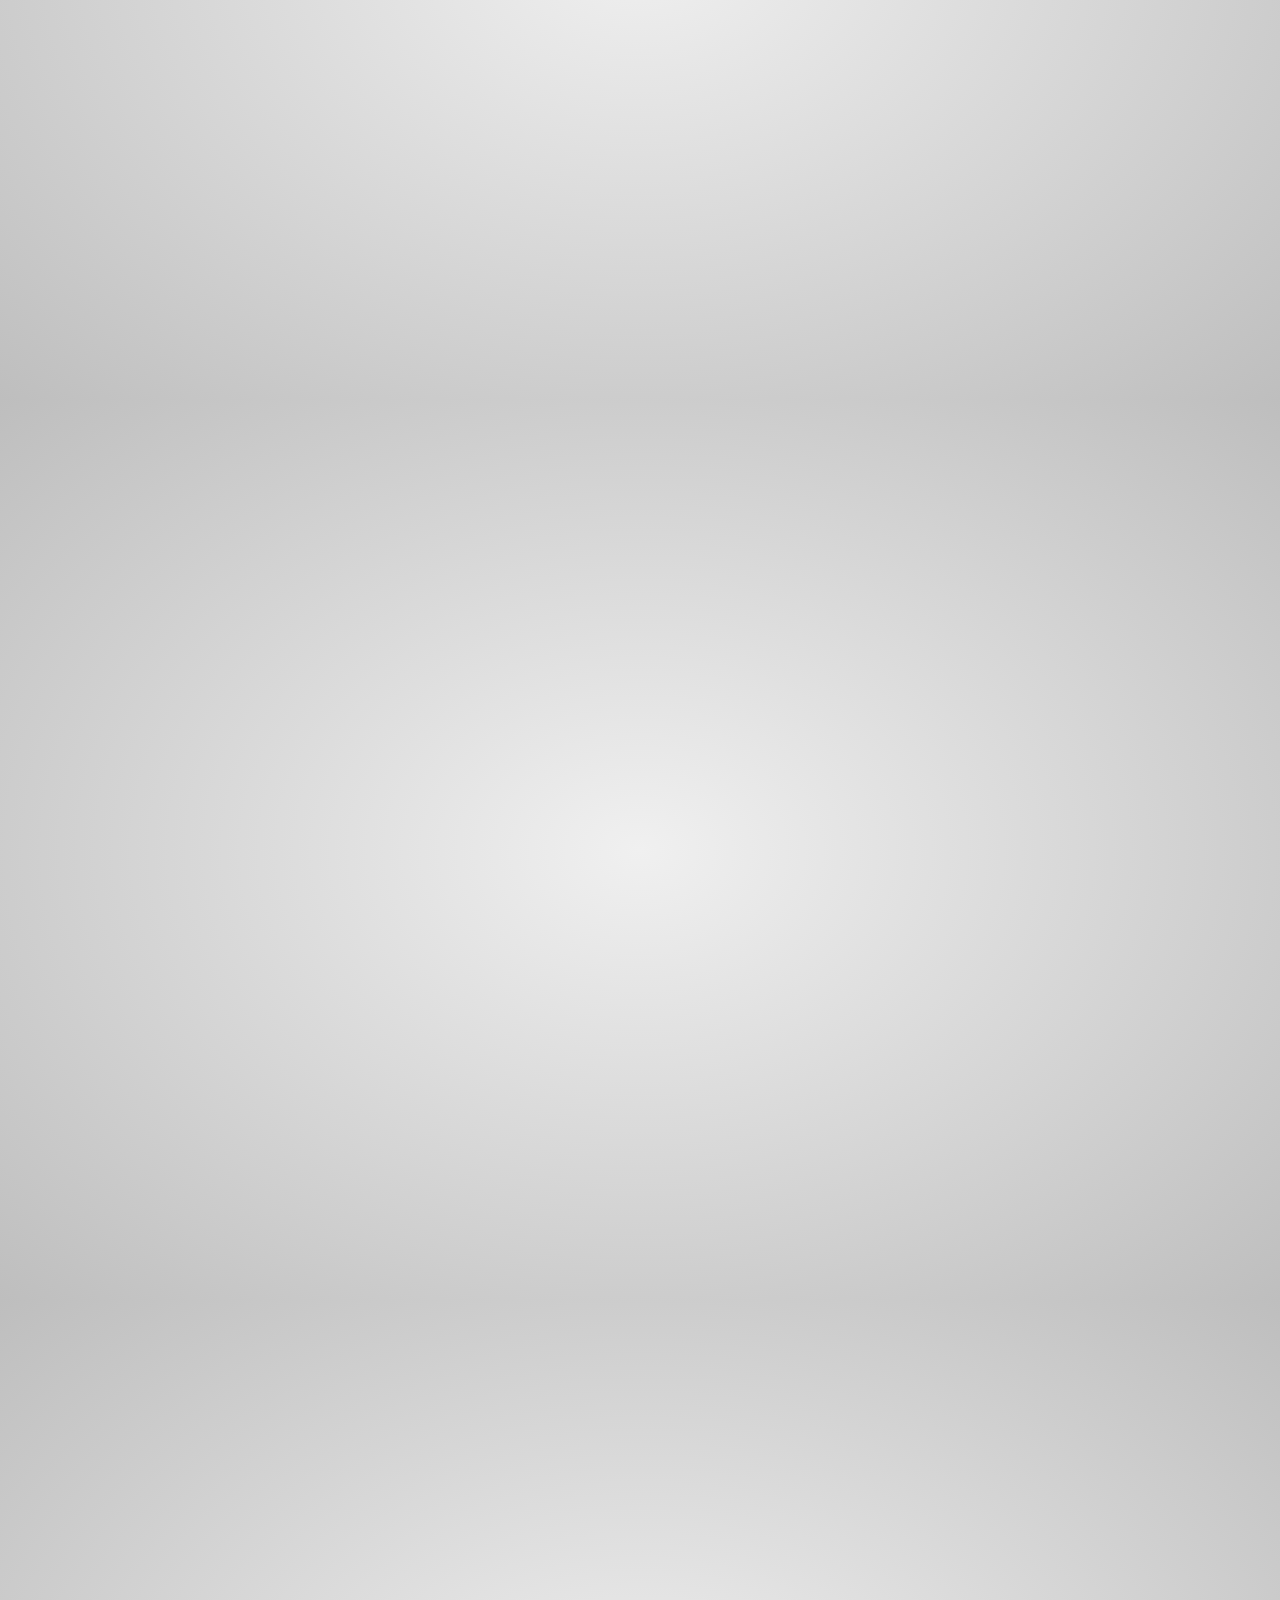
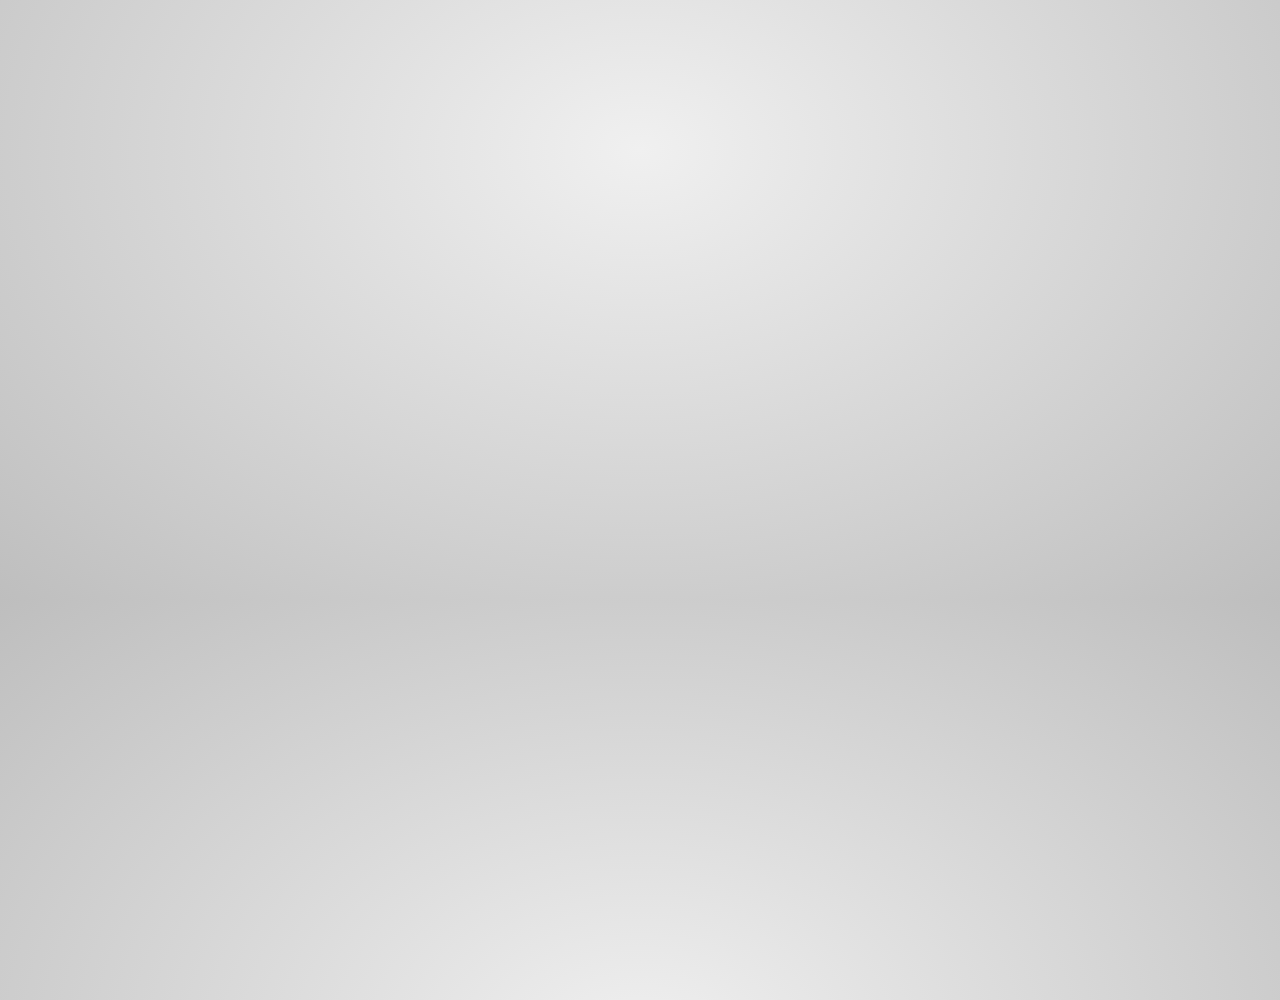
==== commit f72f9f1c: "información clase1 - 2" ====
--- a/clase1/presentacion/index.html
+++ b/clase1/presentacion/index.html
@@ -333,8 +333,8 @@
     Just sayin' ;)
 
 -->
-<div class="hint">
-    <p>Use a spacebar or arrow keys to navigate</p>
+<div class="hint1">
+    <p></p>
 </div>
 <script>
 if ("ontouchstart" in document.documentElement) {
